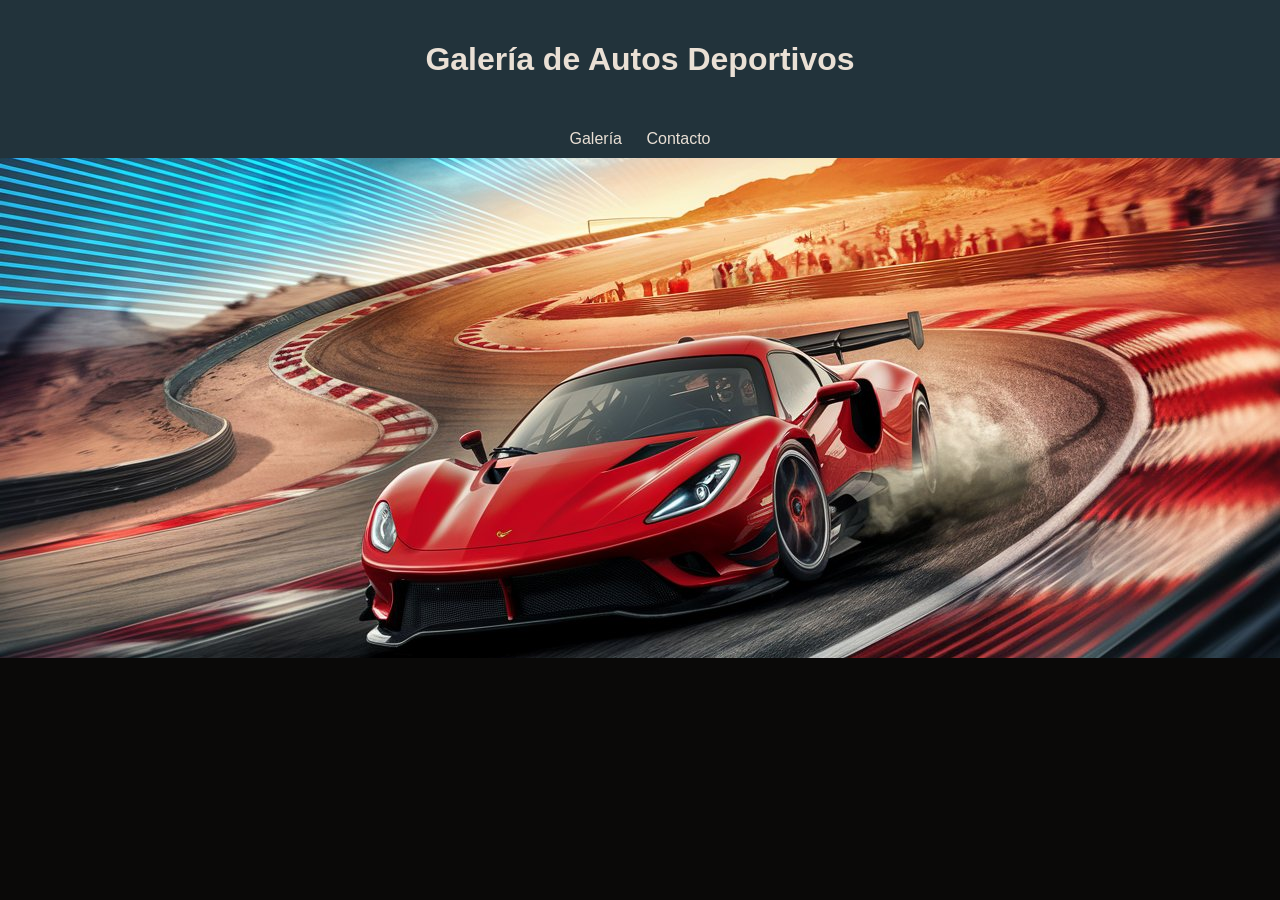
==== index.html @ 70a17482 "Solucionamos el problemaaa" ====
<!DOCTYPE html>
<html lang="es">
<head>
    <meta charset="UTF-8">
    <meta name="viewport" content="width=device-width, initial-scale=1.0">
    <title>Galería de Autos Deportivos</title>
    <style>
        :root {
            --black: #0a0908ff;
            --gunmetal: #22333bff;
            --almond: #eae0d5ff;
            --khaki: #c6ac8fff;
            --walnut-brown: #5e503fff;
        }

        body {
            font-family: Arial, sans-serif;
            margin: 0;
            padding: 0;
            background: var(--black);
            color: var(--almond);
        }

        header {
            background-color: var(--gunmetal);
            color: var(--almond);
            text-align: center;
            padding: 20px;
        }

        .gallery,
        .contact {
            display: none;
            flex-wrap: wrap;
            justify-content: center;
            gap: 20px;
            padding: 20px;
        }

        .car {
            width: 300px;
            border: 1px solid var(--khaki);
            box-shadow: 0 2px 4px rgba(0, 0, 0, 0.1);
            overflow: hidden;
        }

        .car img {
            width: 100%;
            height: auto;
        }

        nav {
            background-color: var(--gunmetal);
            text-align: center;
            padding: 10px;
        }

        nav a {
            color: var(--almond);
            text-decoration: none;
            margin: 0 10px;
        }

        .active {
            display: block;
        }

        .banner {
            background-image: url(banner.jpeg); /* Reemplaza con tu imagen real */
            background-size: cover;
            background-position: center;
            height: 500px;
            display: flex;
            align-items: center;
            justify-content: center;
            color: var(--almond);
            font-size: 24px;
        }
    </style>
</head>
<body>
    <header>
        <h1>Galería de Autos Deportivos</h1>
    </header>
    <nav>
        <a href="#" class="nav-link" onclick="showSection('gallery')">Galería</a>
        <a href="#" class="nav-link" onclick="showSection('contact')">Contacto</a>
    </nav>
    <div class="banner">
    </div>
    <div class="gallery" id="gallery">
            <div class="car">
                <img src="aston.jpeg" alt="Carro 1">
                <h3>Aston Martin</h3>
            </div>
            <div class="car">
                <img src="ferrari.jpeg" alt="Carro 2">
                <h3>Ferrari</h3>
            </div>
            <div class="car">
                <img src="lamb.jpeg" alt="Carro 3">
                <h3>Lamborghini</h3>
            </div>
        <!-- Agrega tus autos aquí -->
    </div>
    <div class="contact" id="contact">
        <h2>Contacto</h2>
        <p>Email: info@autosdeportivos.com</p>
        <p>Teléfono: +1 123-456-7890</p>
    </div>
    <script>
        function showSection(sectionId) {
            const sections = document.querySelectorAll('.gallery, .contact');
            sections.forEach(section => {
                section.classList.remove('active');
            });
            document.getElementById(sectionId).classList.add('active');
        }
    </script>
</body>
</html>
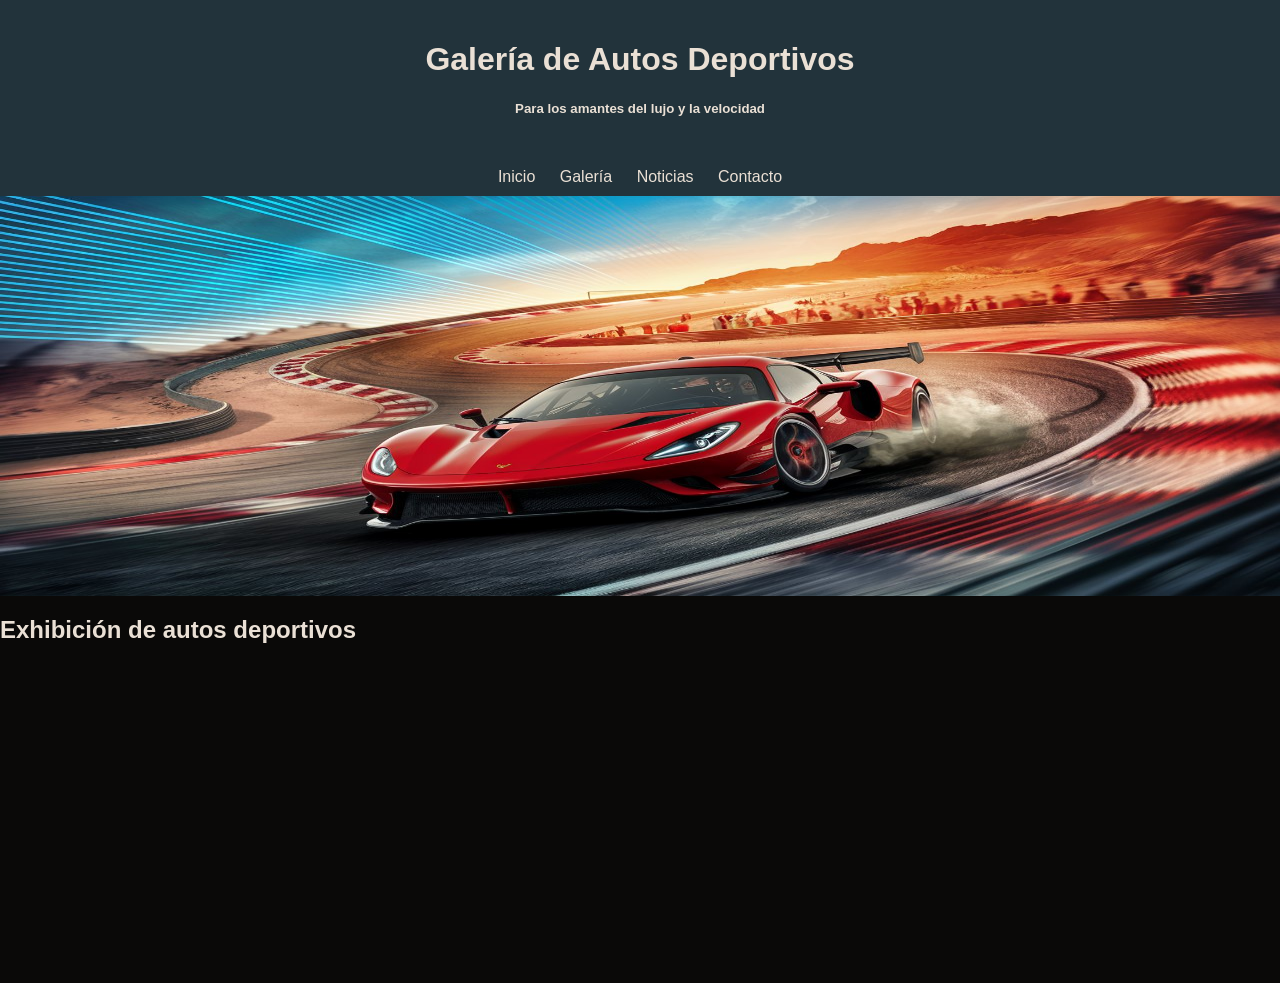
==== commit 450ec669: "Se agregan 4 secciones y archivo CSS a petición del cliente" ====
--- a/index.html
+++ b/index.html
@@ -4,122 +4,113 @@
     <meta charset="UTF-8">
     <meta name="viewport" content="width=device-width, initial-scale=1.0">
     <title>Galería de Autos Deportivos</title>
-    <style>
-        :root {
-            --black: #0a0908ff;
-            --gunmetal: #22333bff;
-            --almond: #eae0d5ff;
-            --khaki: #c6ac8fff;
-            --walnut-brown: #5e503fff;
-        }
-
-        body {
-            font-family: Arial, sans-serif;
-            margin: 0;
-            padding: 0;
-            background: var(--black);
-            color: var(--almond);
-        }
-
-        header {
-            background-color: var(--gunmetal);
-            color: var(--almond);
-            text-align: center;
-            padding: 20px;
-        }
-
-        .gallery,
-        .contact {
-            display: none;
-            flex-wrap: wrap;
-            justify-content: center;
-            gap: 20px;
-            padding: 20px;
-        }
-
-        .car {
-            width: 300px;
-            border: 1px solid var(--khaki);
-            box-shadow: 0 2px 4px rgba(0, 0, 0, 0.1);
-            overflow: hidden;
-        }
-
-        .car img {
-            width: 100%;
-            height: auto;
-        }
-
-        nav {
-            background-color: var(--gunmetal);
-            text-align: center;
-            padding: 10px;
-        }
-
-        nav a {
-            color: var(--almond);
-            text-decoration: none;
-            margin: 0 10px;
-        }
-
-        .active {
-            display: block;
-        }
-
-        .banner {
-            background-image: url(banner.jpeg); /* Reemplaza con tu imagen real */
-            background-size: cover;
-            background-position: center;
-            height: 500px;
-            display: flex;
-            align-items: center;
-            justify-content: center;
-            color: var(--almond);
-            font-size: 24px;
-        }
-    </style>
+    <link rel="stylesheet" href="css/style.css">
 </head>
 <body>
     <header>
         <h1>Galería de Autos Deportivos</h1>
+        <h5>Para los amantes del lujo y la velocidad</h5>
     </header>
     <nav>
+        <a href="#" class="nav-link" onclick="showSection('home')">Inicio</a>
         <a href="#" class="nav-link" onclick="showSection('gallery')">Galería</a>
+        <a href="#" class="nav-link" onclick="showSection('news')">Noticias</a>
         <a href="#" class="nav-link" onclick="showSection('contact')">Contacto</a>
     </nav>
     <div class="banner">
+        <img class="banner" src="banner.jpeg">
     </div>
-    <div class="gallery" id="gallery">
-            <div class="car">
-                <img src="aston.jpeg" alt="Carro 1">
-                <h3>Aston Martin</h3>
-            </div>
-            <div class="car">
-                <img src="ferrari.jpeg" alt="Carro 2">
-                <h3>Ferrari</h3>
-            </div>
-            <div class="car">
-                <img src="lamb.jpeg" alt="Carro 3">
-                <h3>Lamborghini</h3>
-            </div>
+
+    <div class="home" id="home">
+      <!--   <h2>Aston Martin</h2>
+        <p>
+            <h6>Aston Martin Lagonda Global Holdings PLC es un fabricante <br>
+            británico de automóviles de lujo y alto rendimiento. <br>
+            A lo largo de su historia, fue propiedad de diferentes <br>
+            consorcios y grupos automotrices, hasta constituirse a <br>
+            partir del año 2018 en una empresa de capital abierto a <br>
+            la que luego se sumó desde 2020 un consorcio liderado por <br>
+            el magnate canadiense Lawrence Stroll, propietario del 25% <br>
+            de su paquete accionarial.</h6> 
+            ¡Esto lo arreglaré luego para que el inicio se vea más estético!
+        </p> -->
+        
+            <h2>Exhibición de autos deportivos</h2>
+
+        <iframe width="560" height="315" src="https://www.youtube.com/embed/VIDEO_ID" frameborder="0" allowfullscreen></iframe>
+    </div>
+
+    <div class="gallery" id="gallery" style="display: none;">
+        <div class="car">
+            <img src="aston.jpeg" alt="Carro 1">
+            <h3>Aston Martin</h3>
+        </div>
+        <div class="car">
+            <img src="ferrari.jpeg" alt="Carro 2">
+            <h3>Ferrari</h3>
+        </div>
+        <div class="car">
+            <img src="lamb.jpeg" alt="Carro 3">
+            <h3>Lamborghini</h3>
+        </div>
+        <div class="car">
+            <img src="bugatti.jpeg" alt="Carro 4">
+            <h3>Bugatti</h3>
+        </div>  
+        <div class="car">
+            <img src="maserati.jpeg" alt="Carro 5">
+            <h3>Maserati</h3>
+        </div>    
         <!-- Agrega tus autos aquí -->
     </div>
-    <div class="contact" id="contact">
+
+    <div class="news" id="news" style="display:none;"> <!-- Agregamos style="display:none;" para ocultarla por defecto -->
+        <h2>Noticias</h2>
+        <div class="noticia">
+            <a href="https://motor.elpais.com/actualidad/ferrari-f40-recuperado-tras-robo-hotel-monza-2000/">
+                <img src="ferarri2.jpg" alt="Noticia 1">
+                <h4>Se repite el milagro y recuperan otro Ferrari robado hace más de 20 años: ¿cómo lo han hecho?</h4>
+            </a>
+        </div>
+        <div class="noticia">
+            <a href="https://motor.elpais.com/supercoches/mclaren-artura-spider/">
+                <img src="McLaren-Artura-Spider.jpg" alt="Noticia 2">
+                <h4>McLaren Artura Spider: deportivo, híbrido enchufable y ahora también descapotable</h4>
+            </a>
+        </div>
+        <div class="noticia">
+            <a href="https://motor.elpais.com/supercoches/el-ferrari-que-solo-van-a-tener-cinco-personas-en-todo-el-mundo/">
+                <img src="Ferrari-296-GTB.jpg" alt="Noticia 3">
+                <h4>El Ferrari que solo van a tener cinco personas en todo el mundo</h4>
+            </a>
+        </div>
+        <div class="noticia">
+            <a href="https://motor.elpais.com/supercoches/cupra-darkrebel-lado-mas-rebelde-futurista/">
+                <img src="cupra.jpg" alt="Noticia 4">
+                <h4>DarkRebel, el lado más rebelde y futurista de Cupra</h4>
+            </a>
+        </div>
+        <!-- Agrega más noticias-->
+    </div>
+
+    <div class="contact" id="contact" style="display:none;"> <!-- También ocultamos la sección de contacto -->
         <h2>Contacto</h2>
         <p>Email: info@autosdeportivos.com</p>
         <p>Teléfono: +1 123-456-7890</p>
     </div>
+
     <script>
-        function showSection(sectionId) {
-            const sections = document.querySelectorAll('.gallery, .contact');
-            sections.forEach(section => {
-                section.classList.remove('active');
-            });
-            document.getElementById(sectionId).classList.add('active');
+    function showSection(sectionId) {
+        const sections = document.querySelectorAll('.home, .gallery, .news, .contact');
+        sections.forEach(section => {
+            section.style.display = 'none'; // Oculta todas las secciones
+        });
+        document.getElementById(sectionId).style.display = 'block'; // Muestra la sección deseada
+
+        if (sectionId === 'gallery') {
+            document.getElementById(sectionId).style.display = 'flex'; // Asegura que la galería se muestre como flexbox
         }
+    }
     </script>
 </body>
 </html>
-
-
-
-
--- a/css/style.css
+++ b/css/style.css
@@ -0,0 +1,108 @@
+:root {
+    --black: #0a0908ff;
+    --gunmetal: #22333bff;
+    --almond: #eae0d5ff;
+    --khaki: #c6ac8fff;
+    --walnut-brown: #5e503fff;
+}
+
+body {
+    font-family: Arial, sans-serif;
+    margin: 0;
+    padding: 0;
+    background: var(--black);
+    color: var(--almond);
+}
+
+header {
+    background-color: var(--gunmetal);
+    color: var(--almond);
+    text-align: center;
+    padding: 20px;
+}
+
+nav {
+    background-color: var(--gunmetal);
+    text-align: center;
+    padding: 10px;
+}
+
+nav a {
+    color: var(--almond);
+    text-decoration: none;
+    margin: 0 10px;
+}
+
+.banner {
+    background-image: url(banner.jpeg); /* Reemplaza con tu imagen real */
+    background-size: cover;
+    background-position: center;
+    height: 400px;
+    width: 100%;
+    display: block;
+    align-items: center;
+    justify-content: center;
+    color: var(--almond);
+    font-size: 24px;
+}
+
+.gallery {
+    display: flex; /* Cambia a flex para mostrar elementos en línea */
+    overflow-x: auto; /* Permite desplazarse horizontalmente si es necesario */
+    gap: 20px;
+    padding: 20px;
+}
+
+.contact {
+    display: none;
+    flex-wrap: wrap;
+    justify-content: center;
+    gap: 20px;
+    padding: 20px;
+}
+
+.car {
+    width: 300px;
+    border: 1px solid var(--khaki);
+    box-shadow: 0 2px 4px rgba(0, 0, 0, 0.1);
+    overflow: hidden;
+    transition: transform 0.3s ease-in-out; /* Agrega transición de zoom */
+    text-align: center; /*Centra el contenido dentro del elemento */
+}
+
+.car img {
+    width: 100%;
+    height: auto;
+    opacity: .8;
+}
+
+.car:hover {
+    transform: scale(1.1); /* Efecto de zoom al pasar el ratón */
+    opacity: 1;
+    filter: contrast(120%);
+}
+
+
+.news {
+    text-align: center;
+    padding: 20px;
+}
+
+.noticia {
+    display: inline-block;
+    margin: 10px;
+}
+
+.noticia img {
+    width: 300;
+    height: 200px;
+    border-radius: 10px;
+    border-color: rgb(73, 8, 73);
+    cursor: pointer;
+    transition: transform 0.3s ease;
+}
+
+.noticia img:hover {
+    transform: scale(1.1);
+    filter: contrast(120%);
+}
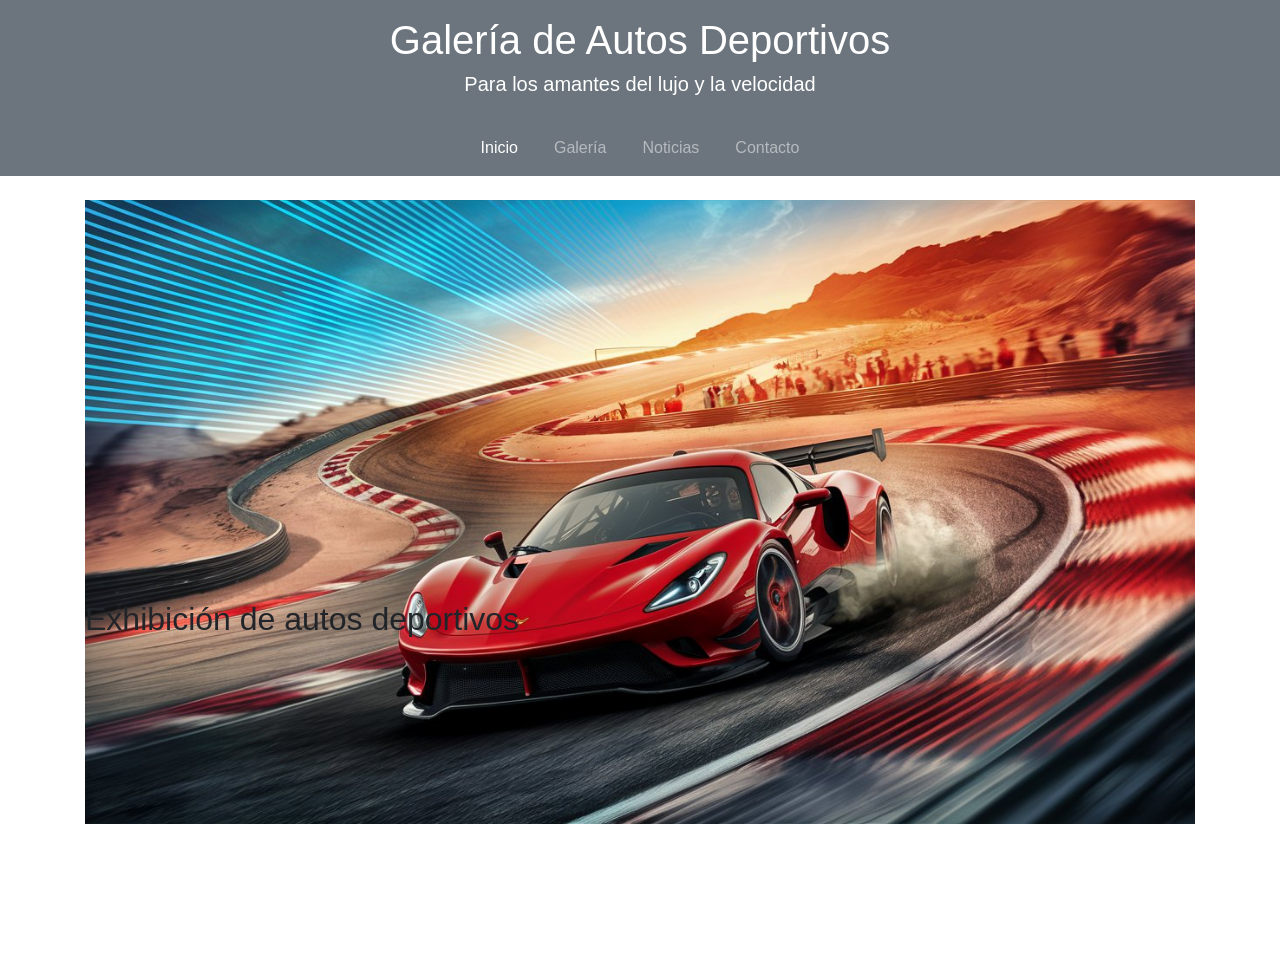
==== commit 7bcf4773: "Update index.html" ====
--- a/index.html
+++ b/index.html
@@ -5,112 +5,149 @@
     <meta name="viewport" content="width=device-width, initial-scale=1.0">
     <title>Galería de Autos Deportivos</title>
     <link rel="stylesheet" href="css/style.css">
+    <!-- Bootstrap CSS -->
+    <link href="https://stackpath.bootstrapcdn.com/bootstrap/4.5.2/css/bootstrap.min.css" rel="stylesheet">
 </head>
 <body>
-    <header>
+    <header class="bg-secondary text-white text-center p-3">
         <h1>Galería de Autos Deportivos</h1>
         <h5>Para los amantes del lujo y la velocidad</h5>
     </header>
-    <nav>
-        <a href="#" class="nav-link" onclick="showSection('home')">Inicio</a>
-        <a href="#" class="nav-link" onclick="showSection('gallery')">Galería</a>
-        <a href="#" class="nav-link" onclick="showSection('news')">Noticias</a>
-        <a href="#" class="nav-link" onclick="showSection('contact')">Contacto</a>
+    <nav class="navbar navbar-expand-lg navbar-dark bg-secondary">
+        <div class="container">
+            <button class="navbar-toggler" type="button" data-toggle="collapse" data-target="#navbarNav" aria-controls="navbarNav" aria-expanded="false" aria-label="Toggle navigation">
+                <span class="navbar-toggler-icon"></span>
+            </button>
+            <div class="collapse navbar-collapse" id="navbarNav">
+                <ul class="navbar-nav mx-auto">
+                    <li class="nav-item active">
+                        <a class="nav-link" href="#" onclick="showSection('home')">Inicio</a>
+                    </li>
+                    <li class="nav-item">
+                        <a class="nav-link" href="#" onclick="showSection('gallery')">Galería</a>
+                    </li>
+                    <li class="nav-item">
+                        <a class="nav-link" href="#" onclick="showSection('news')">Noticias</a>
+                    </li>
+                    <li class="nav-item">
+                        <a class="nav-link" href="#" onclick="showSection('contact')">Contacto</a>
+                    </li>
+                </ul>
+            </div>
+        </div>
     </nav>
-    <div class="banner">
-        <img class="banner" src="banner.jpeg">
-    </div>
 
-    <div class="home" id="home">
-      <!--   <h2>Aston Martin</h2>
-        <p>
-            <h6>Aston Martin Lagonda Global Holdings PLC es un fabricante <br>
-            británico de automóviles de lujo y alto rendimiento. <br>
-            A lo largo de su historia, fue propiedad de diferentes <br>
-            consorcios y grupos automotrices, hasta constituirse a <br>
-            partir del año 2018 en una empresa de capital abierto a <br>
-            la que luego se sumó desde 2020 un consorcio liderado por <br>
-            el magnate canadiense Lawrence Stroll, propietario del 25% <br>
-            de su paquete accionarial.</h6> 
-            ¡Esto lo arreglaré luego para que el inicio se vea más estético!
-        </p> -->
-        
-            <h2>Exhibición de autos deportivos</h2>
+    <div class="container mt-4">
+        <div class="banner">
+            <img src="banner.jpeg" class="img-fluid">
+        </div>
 
-        <iframe width="560" height="315" src="https://www.youtube.com/embed/VIDEO_ID" frameborder="0" allowfullscreen></iframe>
-    </div>
+        <div class="row" id="home">
+            <div class="col-lg-12">
+                <h2>Exhibición de autos deportivos</h2>
+                <iframe width="100%" height="315" src="https://www.youtube.com/embed/VIDEO_ID" frameborder="0" allowfullscreen></iframe>
+            </div>
+        </div>
 
-    <div class="gallery" id="gallery" style="display: none;">
-        <div class="car">
-            <img src="aston.jpeg" alt="Carro 1">
-            <h3>Aston Martin</h3>
+        <div class="row" id="gallery" style="display: none;">
+            <div class="col-sm-6 col-md-4 col-lg-3" data-aos="fade-up">
+                <div class="card">
+                    <img src="aston.jpeg" class="card-img-top" alt="Aston Martin">
+                    <div class="card-body">
+                        <h5 class="card-title">Aston Martin</h5>
+                    </div>
+                </div>
+            </div>
+            <div class="col-sm-6 col-md-4 col-lg-3" data-aos="fade-up">
+                <div class="card">
+                    <img src="ferrari.jpeg" class="card-img-top" alt="Ferrari">
+                    <div class="card-body">
+                        <h5 class="card-title">Ferrari</h5>
+                    </div>
+                </div>
+            </div>
+            <div class="col-sm-6 col-md-4 col-lg-3" data-aos="fade-up">
+                <div class="card">
+                    <img src="lamb.jpeg" class="card-img-top" alt="Lamborghini">
+                    <div class="card-body">
+                        <h5 class="card-title">Lamborghini</h5>
+                    </div>
+                </div>
+            </div>
+            <div class="col-sm-6 col-md-4 col-lg-3" data-aos="fade-up">
+                <div class="card">
+                    <img src="bugatti.jpeg" class="card-img-top" alt="Bugatti">
+                    <div class="card-body">
+                        <h5 class="card-title">Bugatti</h5>
+                    </div>
+                </div>
+            </div>
+            <div class="col-sm-6 col-md-4 col-lg-3" data-aos="fade-up">
+                <div class="card">
+                    <img src="maserati.jpeg" class="card-img-top" alt="Maserati">
+                    <div class="card-body">
+                        <h5 class="card-title">Maserati</h5>
+                    </div>
+                </div>
+            </div>
         </div>
-        <div class="car">
-            <img src="ferrari.jpeg" alt="Carro 2">
-            <h3>Ferrari</h3>
+
+        <div class="row" id="news" style="display:none;">
+            <div class="col-md-6 col-lg-4">
+                <div class="card">
+                    <img src="ferarri2.jpg" class="card-img-top" alt="Noticia 1">
+                    <div class="card-body">
+                        <h5 class="card-title">Se repite el milagro y recuperan otro Ferrari robado hace más de 20 años: ¿cómo lo han hecho?</h5>
+                    </div>
+                </div>
+            </div>
+            <div class="col-md-6 col-lg-4">
+                <div class="card">
+                    <img src="McLaren-Artura-Spider.jpg" class="card-img-top" alt="Noticia 2">
+                    <div class="card-body">
+                        <h5 class="card-title">McLaren Artura Spider: deportivo, híbrido enchufable y ahora también descapotable</h5>
+                    </div>
+                </div>
+            </div>
+            <div class="col-md-6 col-lg-4">
+                <div class="card">
+                    <img src="Ferrari-296-GTB.jpg" class="card-img-top" alt="Noticia 3">
+                    <div class="card-body">
+                        <h5 class="card-title">El Ferrari que solo van a tener cinco personas en todo el mundo</h5>
+                    </div>
+                </div>
+            </div>
+            <div class="col-md-6 col-lg-4">
+                <div class="card">
+                    <img src="cupra.jpg" class="card-img-top" alt="Noticia 4">
+                    <div class="card-body">
+                        <h5 class="card-title">DarkRebel, el lado más rebelde y futurista de Cupra</h5>
+                    </div>
+                </div>
+            </div>
         </div>
-        <div class="car">
-            <img src="lamb.jpeg" alt="Carro 3">
-            <h3>Lamborghini</h3>
+
+        <div class="row" id="contact" style="display:none;">
+            <div class="col-lg-12 text-center">
+                <h2>Contacto</h2>
+                <p>Email: info@autosdeportivos.com</p>
+                <p>Teléfono: +1 123-456-7890</p>
+            </div>
         </div>
-        <div class="car">
-            <img src="bugatti.jpeg" alt="Carro 4">
-            <h3>Bugatti</h3>
-        </div>  
-        <div class="car">
-            <img src="maserati.jpeg" alt="Carro 5">
-            <h3>Maserati</h3>
-        </div>    
-        <!-- Agrega tus autos aquí -->
-    </div>
-
-    <div class="news" id="news" style="display:none;"> <!-- Agregamos style="display:none;" para ocultarla por defecto -->
-        <h2>Noticias</h2>
-        <div class="noticia">
-            <a href="https://motor.elpais.com/actualidad/ferrari-f40-recuperado-tras-robo-hotel-monza-2000/">
-                <img src="ferarri2.jpg" alt="Noticia 1">
-                <h4>Se repite el milagro y recuperan otro Ferrari robado hace más de 20 años: ¿cómo lo han hecho?</h4>
-            </a>
-        </div>
-        <div class="noticia">
-            <a href="https://motor.elpais.com/supercoches/mclaren-artura-spider/">
-                <img src="McLaren-Artura-Spider.jpg" alt="Noticia 2">
-                <h4>McLaren Artura Spider: deportivo, híbrido enchufable y ahora también descapotable</h4>
-            </a>
-        </div>
-        <div class="noticia">
-            <a href="https://motor.elpais.com/supercoches/el-ferrari-que-solo-van-a-tener-cinco-personas-en-todo-el-mundo/">
-                <img src="Ferrari-296-GTB.jpg" alt="Noticia 3">
-                <h4>El Ferrari que solo van a tener cinco personas en todo el mundo</h4>
-            </a>
-        </div>
-        <div class="noticia">
-            <a href="https://motor.elpais.com/supercoches/cupra-darkrebel-lado-mas-rebelde-futurista/">
-                <img src="cupra.jpg" alt="Noticia 4">
-                <h4>DarkRebel, el lado más rebelde y futurista de Cupra</h4>
-            </a>
-        </div>
-        <!-- Agrega más noticias-->
-    </div>
-
-    <div class="contact" id="contact" style="display:none;"> <!-- También ocultamos la sección de contacto -->
-        <h2>Contacto</h2>
-        <p>Email: info@autosdeportivos.com</p>
-        <p>Teléfono: +1 123-456-7890</p>
     </div>
 
     <script>
     function showSection(sectionId) {
-        const sections = document.querySelectorAll('.home, .gallery, .news, .contact');
+        const sections = document.querySelectorAll('.row');
         sections.forEach(section => {
             section.style.display = 'none'; // Oculta todas las secciones
         });
-        document.getElementById(sectionId).style.display = 'block'; // Muestra la sección deseada
-
-        if (sectionId === 'gallery') {
-            document.getElementById(sectionId).style.display = 'flex'; // Asegura que la galería se muestre como flexbox
-        }
+        document.getElementById(sectionId).style.display = 'flex'; // Muestra la sección deseada
     }
     </script>
+    <!-- Bootstrap JS, Popper.js, and jQuery -->
+    <script src="https://code.jquery.com/jquery-3.5.1.slim.min.js"></script>
+    <script src="https://cdn.jsdelivr.net/npm/@popperjs/core@2.5.3/dist/umd/popper.min.js"></script>
+    <script src="https://stackpath.bootstrapcdn.com/bootstrap/4.5.2/js/bootstrap.min.js"></script>
 </body>
 </html>
--- a/css/style.css
+++ b/css/style.css
@@ -106,3 +106,15 @@
     transform: scale(1.1);
     filter: contrast(120%);
 }
+
+@media (max-width: 768px) {
+    .car {
+        flex: 0 0 calc(50% - 20px); /* En dispositivos más pequeños, muestra dos elementos por fila */
+    }
+}
+
+@media (max-width: 480px) {
+    .car {
+        flex: 0 0 calc(100% - 20px); /* En dispositivos móviles, muestra un elemento por fila */
+    }
+}
